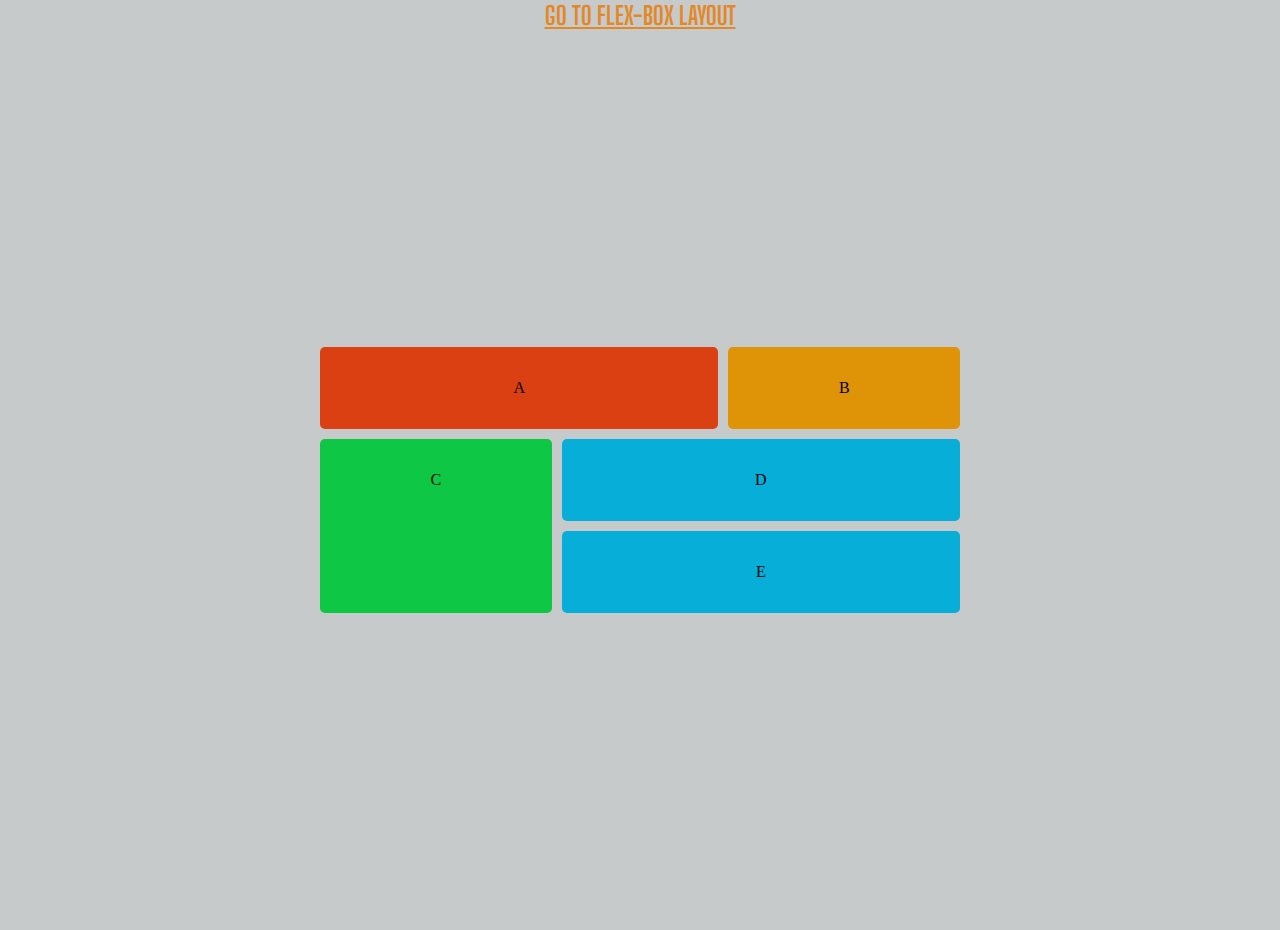
==== grid.html @ 037b9dd2 "flex-box" ====
<!DOCTYPE html>
<html lang="en">
  <head>
    <meta charset="UTF-8" />
    <meta http-equiv="X-UA-Compatible" content="IE=edge" />
    <meta name="viewport" content="width=device-width, initial-scale=1.0" />
    <title>Grid Box</title>
    <link rel="stylesheet" href="css/grid.css" />
    <link rel="preconnect" href="https://fonts.googleapis.com" />
    <link rel="preconnect" href="https://fonts.gstatic.com" crossorigin />
    <link
      href="https://fonts.googleapis.com/css2?family=Lexend+Deca&display=swap"
      rel="stylesheet"
    />
    <link rel="preconnect" href="https://fonts.googleapis.com" />
    <link rel="preconnect" href="https://fonts.gstatic.com" crossorigin />
    <link
      href="https://fonts.googleapis.com/css2?family=Big+Shoulders+Display:wght@700&display=swap"
      rel="stylesheet"
    />
  </head>
  <header>
    <h3><a href="index.html">GO TO FLEX-BOX LAYOUT</a></h3>
  </header>
  <body>
    <main>
      <div class="main">
        <div class="item-a">A</div>
        <div class="item-b">B</div>
        <div class="item-c">C</div>
        <div class="item-d">D</div>
        <div class="item-e">E</div>
      </div>
    </main>
  </body>
</html>
---- css/grid.css ----
*{
    margin: 0;
    padding: 0;
}

header h3{
    text-align: center;
    color: hsl(31, 77%, 52%);
    font-family: 'Big Shoulders Display', cursive;
    font-weight: 700;
    font-size: 25px;
    background-color: rgb(198, 202, 202);
  }
  
  header h3 a{
    text-align: center;
    color: hsl(31, 77%, 52%);
    font-family: 'Big Shoulders Display', cursive;
    font-weight: 700;
    font-size: 25px;
  
  }

main{
    background-color: rgb(198, 202, 202);
    display: flex;
    place-items: center;
    min-height: 100vh;
}

.main{
    display: grid;
    grid-template-areas: 
    'a a b'
    'c d d'
    'c e e'
    ;
    gap: 10px;
    width: 50%;
    margin: auto;
}
.main div{
    padding: 2em;
    text-align: center;
    border-radius: 5px;
}

.item-a{
    background-color: rgb(218, 64, 18);
    grid-area: a;
}

.item-b{
    background-color: rgb(223, 148, 8);
    grid-area: b;
}

.item-c{
    background-color: rgb(13, 199, 69);
    grid-area: c;
}

.item-d{
    background-color: rgb(6, 174, 216);
    grid-area: d;
}

.item-e{
    background-color: rgb(6, 174, 216);
    grid-area: e;
}
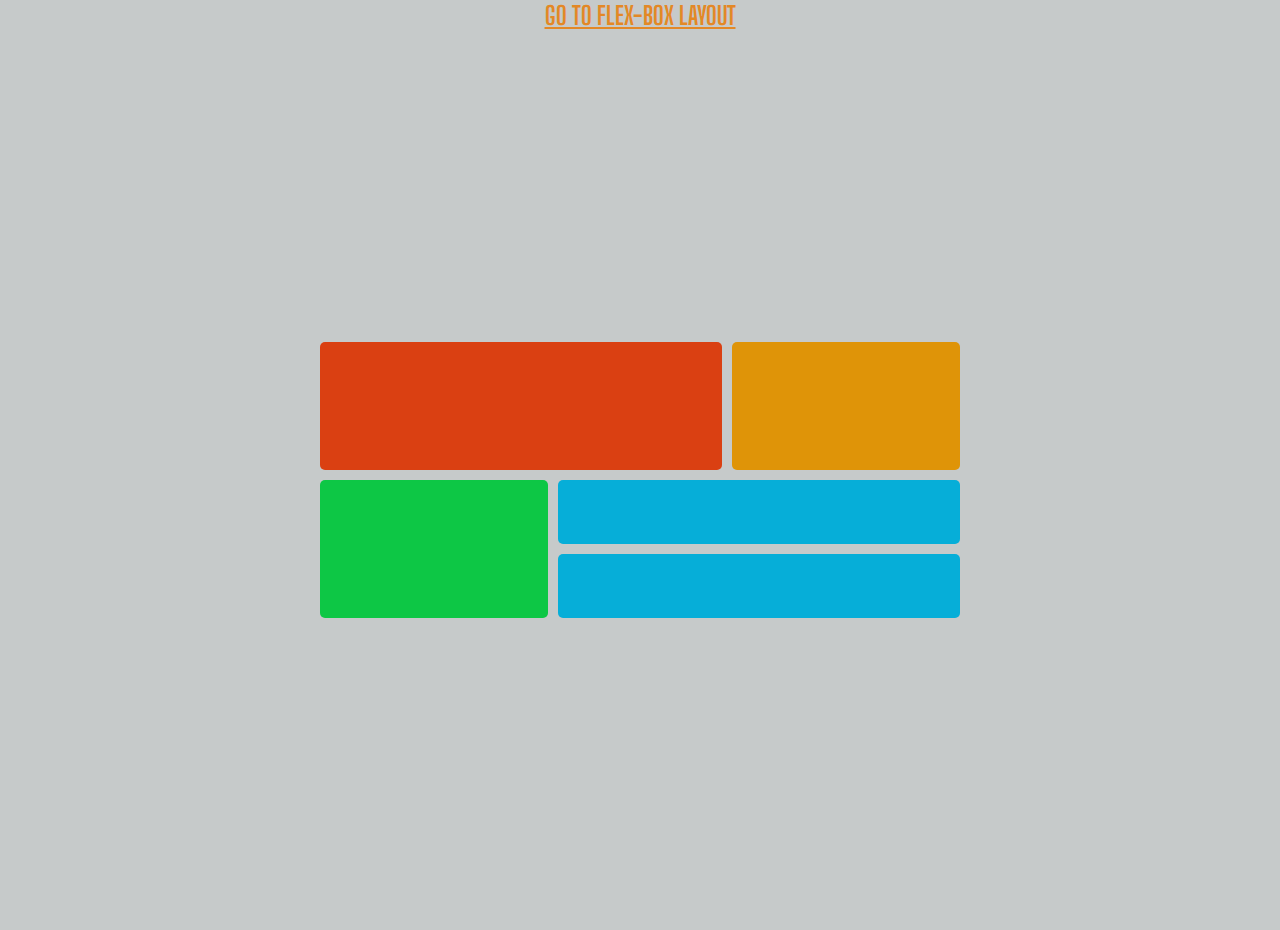
==== commit 965614c8: "removed assigned letters" ====
--- a/grid.html
+++ b/grid.html
@@ -25,11 +25,11 @@
   <body>
     <main>
       <div class="main">
-        <div class="item-a">A</div>
-        <div class="item-b">B</div>
-        <div class="item-c">C</div>
-        <div class="item-d">D</div>
-        <div class="item-e">E</div>
+        <div class="item-a"></div>
+        <div class="item-b"></div>
+        <div class="item-c"></div>
+        <div class="item-d"></div>
+        <div class="item-e"></div>
       </div>
     </main>
   </body>
--- a/css/grid.css
+++ b/css/grid.css
@@ -48,11 +48,13 @@
 .item-a{
     background-color: rgb(218, 64, 18);
     grid-area: a;
+    block-size: 4em;
 }
 
 .item-b{
     background-color: rgb(223, 148, 8);
     grid-area: b;
+    block-size: 4em;
 }
 
 .item-c{
